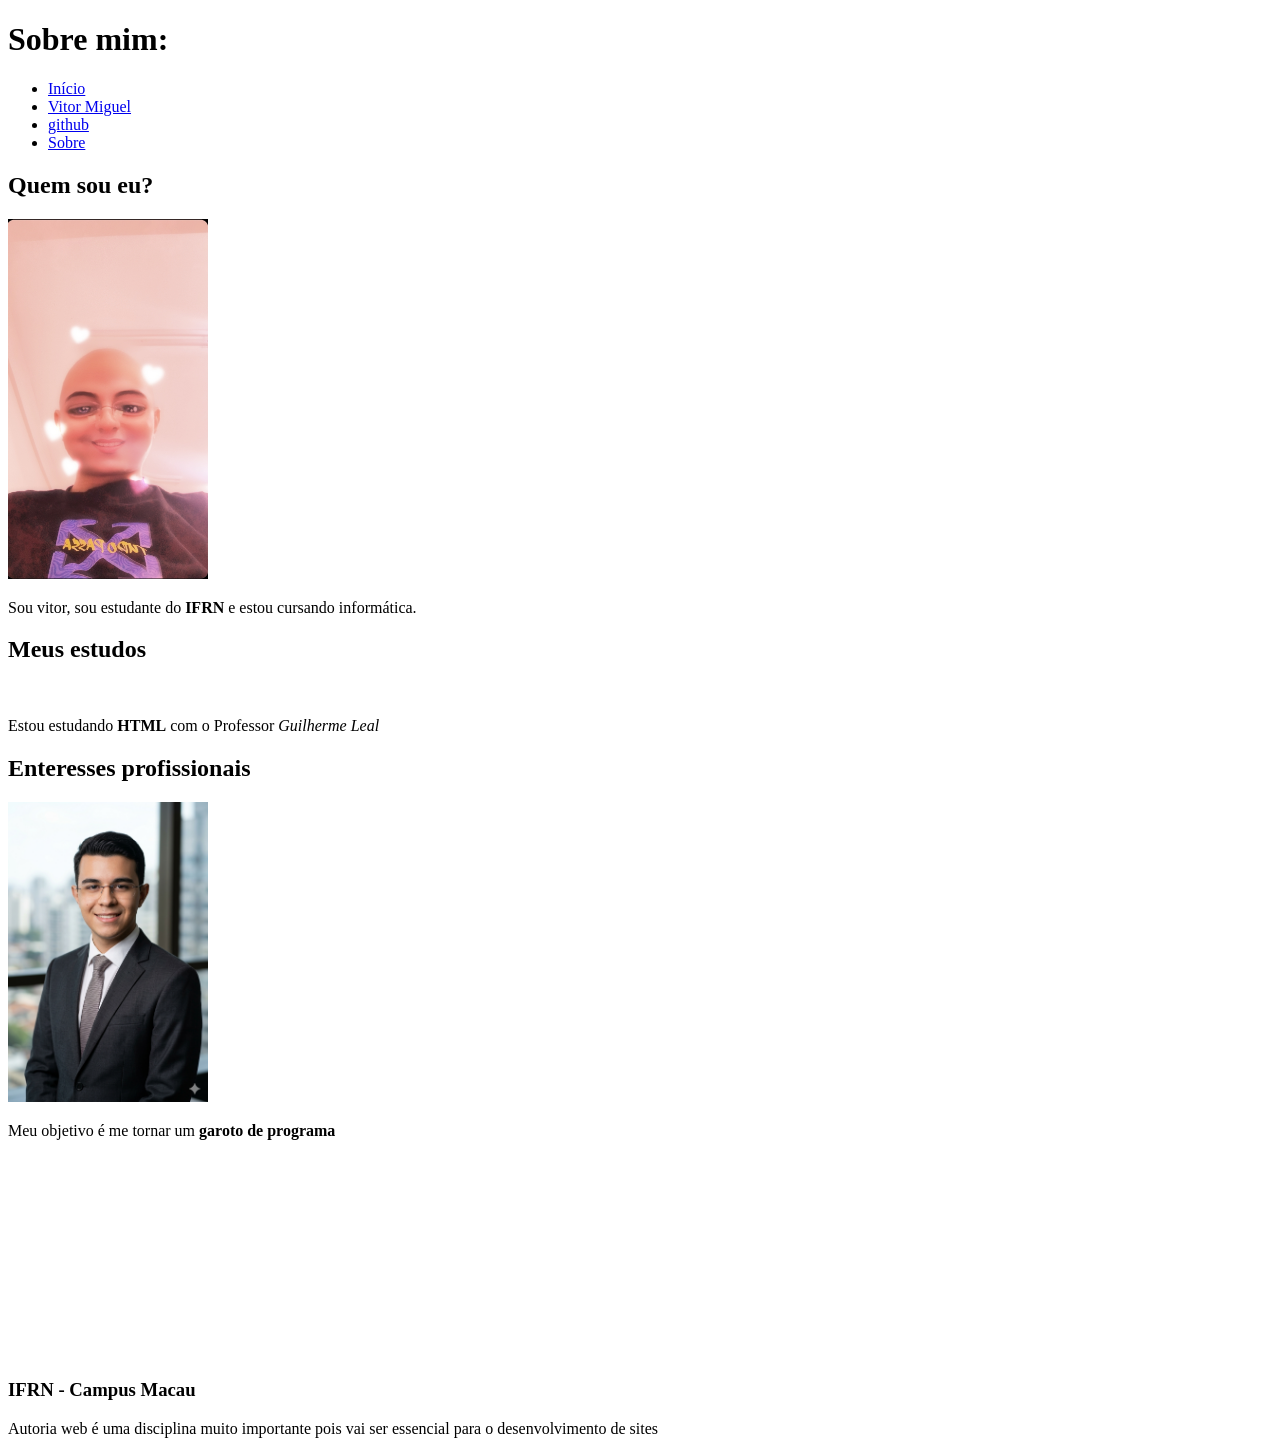
==== desafio01.html @ 8d131ace "desafio" ====
<!doctype html>
<html lang="pt-br">
  <head>
    <meta charset="UTF-8" />
    <meta name="viewport" content="width=device-width, initial-scale=1.0" />
    <title>Desafio01</title>
  </head>
  <body>
    <header>
      <h1>Sobre mim:</h1>
      <nav>
        <ul>
          <li>
            <a href="index.html">Início</a>
          </li>
          <li>
            <a href="https://github.com/vmscgit">Vitor Miguel </a>
          </li>
          <li>
            <a href="https://github.com/vmscgit">github</a>
          </li>
          <li>
            <a href="sobre.html">Sobre</a>
        </li>
        </ul>
      </nav>
    </header>

    <section>
      <h2>Quem sou eu?</h2>
      <div>
        <img
          src="assets/WhatsApp Image 2026-05-20 at 11.17.07.jpeg"
          alt=""
          width="200"
        />
      </div>
      <p>
        Sou vitor, sou estudante do <strong>IFRN</strong> e estou cursando
        informática. 
      </p>
    </section>
    <section>
        <h2> Meus estudos</h2>
        <div>
           <img src="https://kinsta.com/wp-content/uploads/2021/03/HTML-5-Badge-Logo.png" alt="" width="100">
        </div>
        <p>Estou estudando <strong>HTML</strong> com o Professor
        <em>Guilherme Leal</em></p>
    </section>
    <section>
        <h2>Enteresses profissionais</h2>
        <div><img src="assets/imgs/unnamed.png" alt="" width="200"</div>

        <p>Meu objetivo é me tornar um <strong>garoto de programa</strong></p>

       <iframe width="110" height="200" src="https://www.myinstants.com/instant/o-neymar-98908/embed/" frameborder="0" scrolling="no"></iframe>


     <footer>
      <h3>IFRN - Campus Macau</h3>
      <p>Autoria web é uma disciplina muito importante pois vai ser essencial para o desenvolvimento de sites </p>
    </footer>

  </body>
</html>
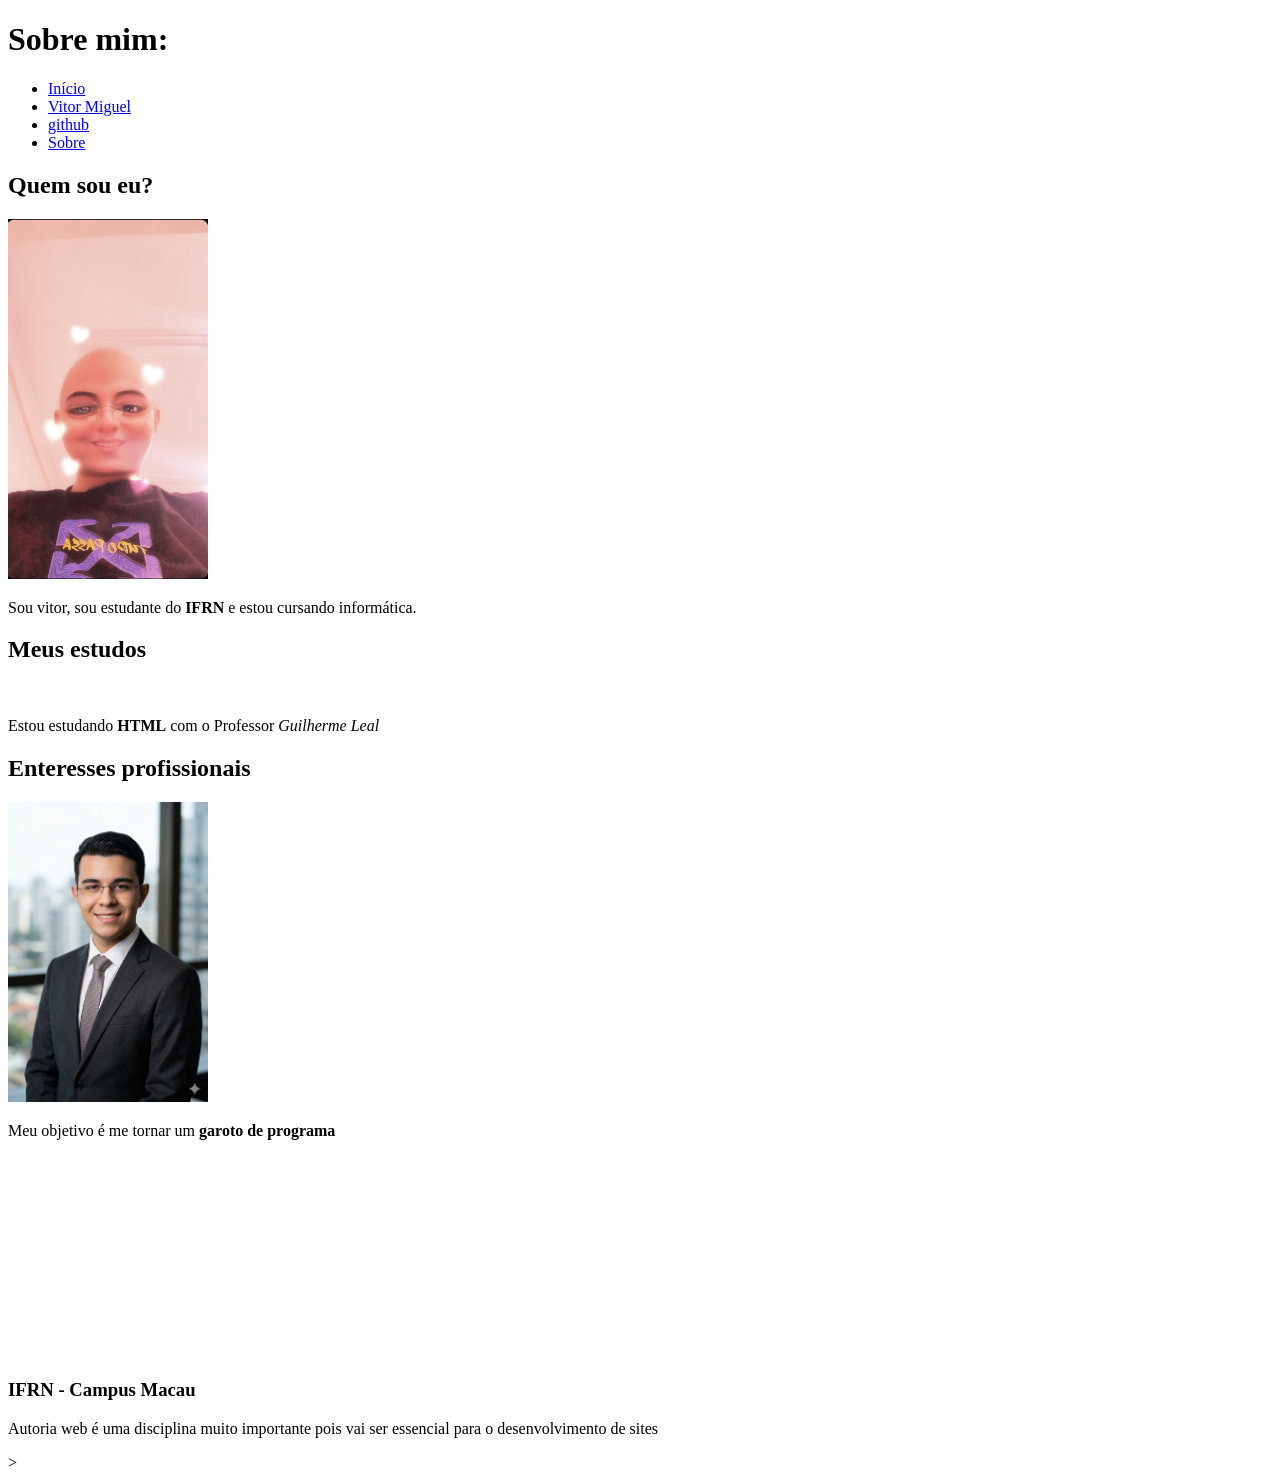
==== commit 99b3e23c: "Ajustes no HTML e CSS: correção de estilo e estrutura nos arquivos desafio01.html, desafio2.html, in" ====
--- a/desafio01.html
+++ b/desafio01.html
@@ -1,66 +1,68 @@
 <!doctype html>
 <html lang="pt-br">
   <head>
-    <meta charset="UTF-8" />
-    <meta name="viewport" content="width=device-width, initial-scale=1.0" />
-    <title>Desafio01</title>
-  </head>
-  <body>
-    <header>
-      <h1>Sobre mim:</h1>
-      <nav>
-        <ul>
-          <li>
-            <a href="index.html">Início</a>
-          </li>
-          <li>
-            <a href="https://github.com/vmscgit">Vitor Miguel </a>
-          </li>
-          <li>
-            <a href="https://github.com/vmscgit">github</a>
-          </li>
-          <li>
-            <a href="sobre.html">Sobre</a>
-        </li>
-        </ul>
-      </nav>
-    </header>
-
-    <section>
-      <h2>Quem sou eu?</h2>
-      <div>
-        <img
-          src="assets/WhatsApp Image 2026-05-20 at 11.17.07.jpeg"
-          alt=""
-          width="200"
-        />
-      </div>
-      <p>
-        Sou vitor, sou estudante do <strong>IFRN</strong> e estou cursando
-        informática. 
-      </p>
-    </section>
-    <section>
-        <h2> Meus estudos</h2>
-        <div>
-           <img src="https://kinsta.com/wp-content/uploads/2021/03/HTML-5-Badge-Logo.png" alt="" width="100">
-        </div>
-        <p>Estou estudando <strong>HTML</strong> com o Professor
-        <em>Guilherme Leal</em></p>
-    </section>
-    <section>
-        <h2>Enteresses profissionais</h2>
-        <div><img src="assets/imgs/unnamed.png" alt="" width="200"</div>
-
-        <p>Meu objetivo é me tornar um <strong>garoto de programa</strong></p>
-
-       <iframe width="110" height="200" src="https://www.myinstants.com/instant/o-neymar-98908/embed/" frameborder="0" scrolling="no"></iframe>
-
-
-     <footer>
-      <h3>IFRN - Campus Macau</h3>
-      <p>Autoria web é uma disciplina muito importante pois vai ser essencial para o desenvolvimento de sites </p>
-    </footer>
-
-  </body>
-</html>
+      <meta charset="UTF-8" />
+          <meta name="viewport" content="width=device-width, initial-scale=1.0" />
+              <title>Desafio01</title>
+                  
+                    </head>
+                      <body>
+                          <header>
+                                <h1>Sobre mim:</h1>
+                                      <nav>
+                                              <ul>
+                                                        <li>
+                                                                    <a href="index.html">Início</a>
+                                                                              </li>
+                                                                                        <li>
+                                                                                                    <a href="https://github.com/vmscgit">Vitor Miguel </a>
+                                                                                                              </li>
+                                                                                                                        <li>
+                                                                                                                                    <a href="https://github.com/vmscgit">github</a>
+                                                                                                                                              </li>
+                                                                                                                                                        <li>
+                                                                                                                                                                    <a href="sobre.html">Sobre</a>
+                                                                                                                                                                            </li>
+                                                                                                                                                                                    </ul>
+                                                                                                                                                                                          </nav>
+                                                                                                                                                                                              </header>
+                                                                                                                                                                                              
+                                                                                                                                                                                                  <section>
+                                                                                                                                                                                                        <h2>Quem sou eu?</h2>
+                                                                                                                                                                                                              <div>
+                                                                                                                                                                                                                      <img
+                                                                                                                                                                                                                                src="assets/WhatsApp Image 2026-05-20 at 11.17.07.jpeg"
+                                                                                                                                                                                                                                          alt=""
+                                                                                                                                                                                                                                                    width="200"
+                                                                                                                                                                                                                                                            />
+                                                                                                                                                                                                                                                                  </div>
+                                                                                                                                                                                                                                                                        <p>
+                                                                                                                                                                                                                                                                                Sou vitor, sou estudante do <strong>IFRN</strong> e estou cursando
+                                                                                                                                                                                                                                                                                        informática. 
+                                                                                                                                                                                                                                                                                              </p>
+                                                                                                                                                                                                                                                                                                  </section>
+                                                                                                                                                                                                                                                                                                      <section>
+                                                                                                                                                                                                                                                                                                              <h2> Meus estudos</h2>
+                                                                                                                                                                                                                                                                                                                      <div>
+                                                                                                                                                                                                                                                                                                                                 <img src="https://kinsta.com/wp-content/uploads/2021/03/HTML-5-Badge-Logo.png" alt="" width="100">
+                                                                                                                                                                                                                                                                                                                                         </div>
+                                                                                                                                                                                                                                                                                                                                                 <p>Estou estudando <strong>HTML</strong> com o Professor
+                                                                                                                                                                                                                                                                                                                                                         <em>Guilherme Leal</em></p>
+                                                                                                                                                                                                                                                                                                                                                             </section>
+                                                                                                                                                                                                                                                                                                                                                                 <section>
+                                                                                                                                                                                                                                                                                                                                                                         <h2>Enteresses profissionais</h2>
+                                                                                                                                                                                                                                                                                                                                                                                 <div><img src="assets/imgs/unnamed.png" alt="" width="200"</div>
+                                                                                                                                                                                                                                                                                                                                                                                 
+                                                                                                                                                                                                                                                                                                                                                                                         <p>Meu objetivo é me tornar um <strong>garoto de programa</strong></p>
+                                                                                                                                                                                                                                                                                                                                                                                         
+                                                                                                                                                                                                                                                                                                                                                                                                <iframe width="110" height="200" src="https://www.myinstants.com/instant/o-neymar-98908/embed/" frameborder="0" scrolling="no"></iframe>
+                                                                                                                                                                                                                                                                                                                                                                                                
+                                                                                                                                                                                                                                                                                                                                                                                                
+                                                                                                                                                                                                                                                                                                                                                                                                     <footer>
+                                                                                                                                                                                                                                                                                                                                                                                                           <h3>IFRN - Campus Macau</h3>
+                                                                                                                                                                                                                                                                                                                                                                                                                 <p>Autoria web é uma disciplina muito importante pois vai ser essencial para o desenvolvimento de sites </p>
+                                                                                                                                                                                                                                                                                                                                                                                                                     </footer>
+                                                                                                                                                                                                                                                                                                                                                                                                                     
+                                                                                                                                                                                                                                                                                                                                                                                                                       </body>
+                                                                                                                                                                                                                                                                                                                                                                                                                       </html>
+                                                                                                                                                                                                                                                                                                                                                                                                                       >
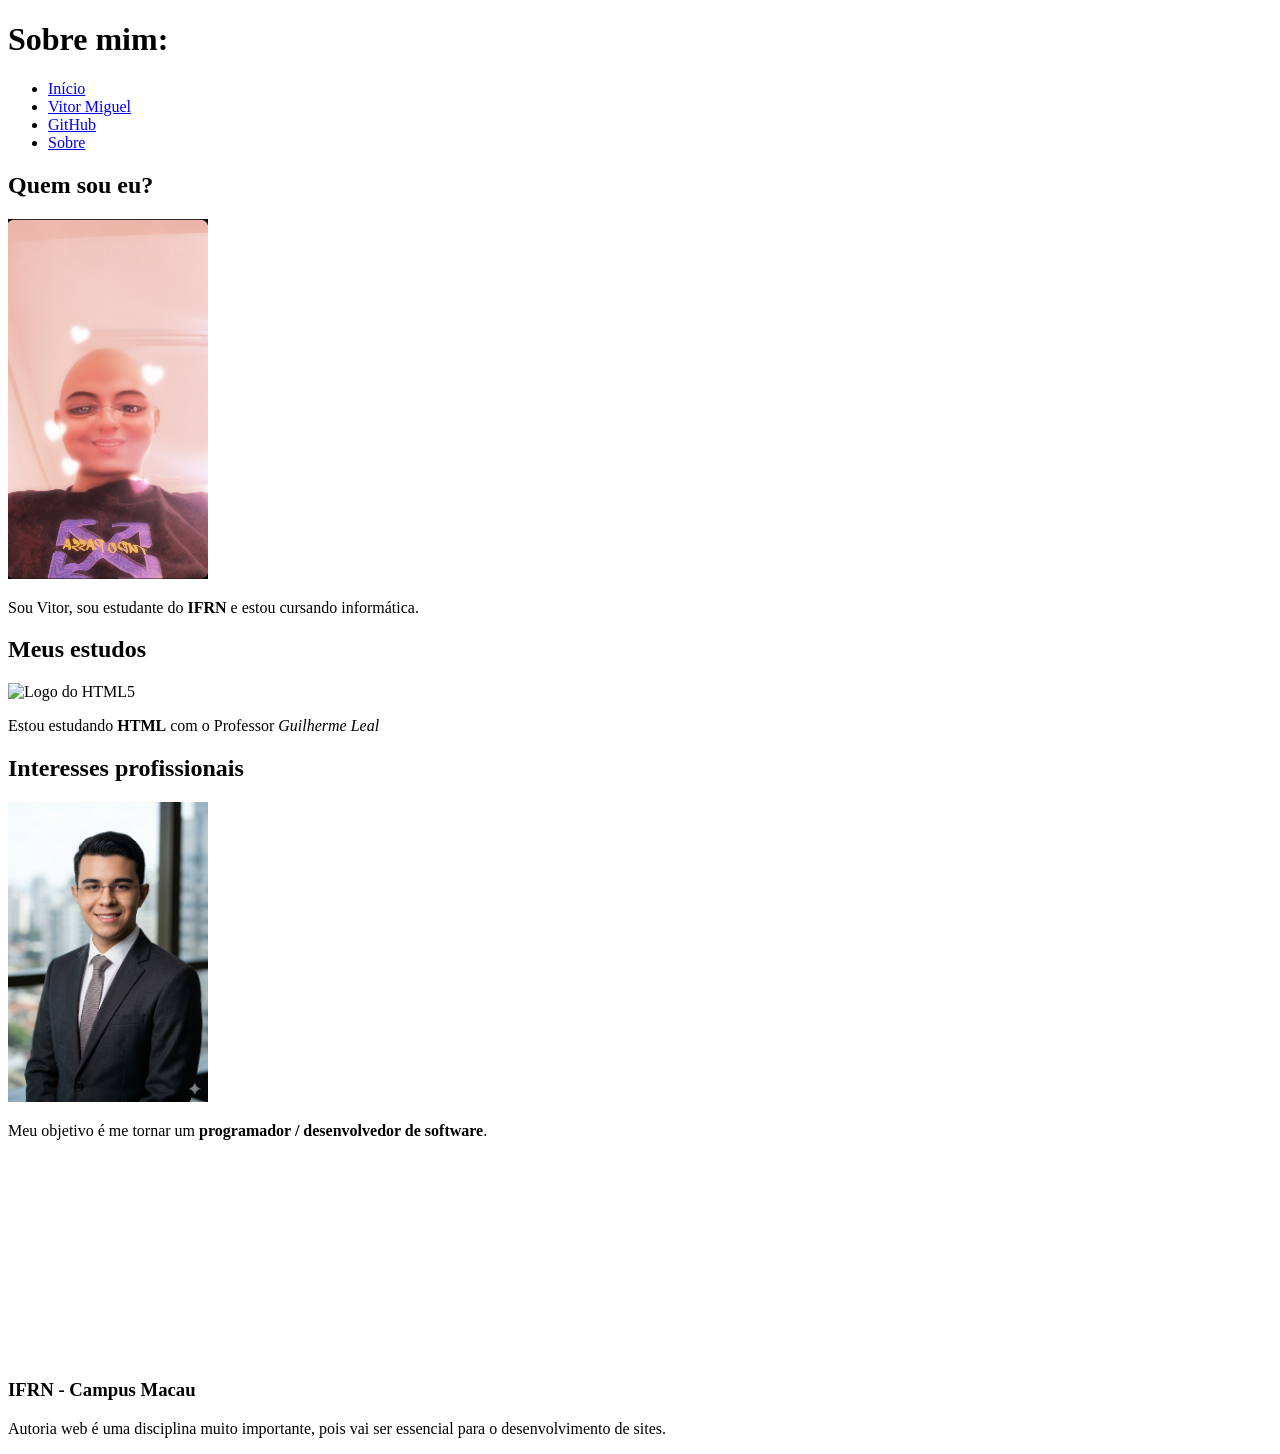
==== commit 44f13fb4: "aw" ====
--- a/desafio01.html
+++ b/desafio01.html
@@ -1,68 +1,81 @@
 <!doctype html>
 <html lang="pt-br">
   <head>
-      <meta charset="UTF-8" />
-          <meta name="viewport" content="width=device-width, initial-scale=1.0" />
-              <title>Desafio01</title>
-                  
-                    </head>
-                      <body>
-                          <header>
-                                <h1>Sobre mim:</h1>
-                                      <nav>
-                                              <ul>
-                                                        <li>
-                                                                    <a href="index.html">Início</a>
-                                                                              </li>
-                                                                                        <li>
-                                                                                                    <a href="https://github.com/vmscgit">Vitor Miguel </a>
-                                                                                                              </li>
-                                                                                                                        <li>
-                                                                                                                                    <a href="https://github.com/vmscgit">github</a>
-                                                                                                                                              </li>
-                                                                                                                                                        <li>
-                                                                                                                                                                    <a href="sobre.html">Sobre</a>
-                                                                                                                                                                            </li>
-                                                                                                                                                                                    </ul>
-                                                                                                                                                                                          </nav>
-                                                                                                                                                                                              </header>
-                                                                                                                                                                                              
-                                                                                                                                                                                                  <section>
-                                                                                                                                                                                                        <h2>Quem sou eu?</h2>
-                                                                                                                                                                                                              <div>
-                                                                                                                                                                                                                      <img
-                                                                                                                                                                                                                                src="assets/WhatsApp Image 2026-05-20 at 11.17.07.jpeg"
-                                                                                                                                                                                                                                          alt=""
-                                                                                                                                                                                                                                                    width="200"
-                                                                                                                                                                                                                                                            />
-                                                                                                                                                                                                                                                                  </div>
-                                                                                                                                                                                                                                                                        <p>
-                                                                                                                                                                                                                                                                                Sou vitor, sou estudante do <strong>IFRN</strong> e estou cursando
-                                                                                                                                                                                                                                                                                        informática. 
-                                                                                                                                                                                                                                                                                              </p>
-                                                                                                                                                                                                                                                                                                  </section>
-                                                                                                                                                                                                                                                                                                      <section>
-                                                                                                                                                                                                                                                                                                              <h2> Meus estudos</h2>
-                                                                                                                                                                                                                                                                                                                      <div>
-                                                                                                                                                                                                                                                                                                                                 <img src="https://kinsta.com/wp-content/uploads/2021/03/HTML-5-Badge-Logo.png" alt="" width="100">
-                                                                                                                                                                                                                                                                                                                                         </div>
-                                                                                                                                                                                                                                                                                                                                                 <p>Estou estudando <strong>HTML</strong> com o Professor
-                                                                                                                                                                                                                                                                                                                                                         <em>Guilherme Leal</em></p>
-                                                                                                                                                                                                                                                                                                                                                             </section>
-                                                                                                                                                                                                                                                                                                                                                                 <section>
-                                                                                                                                                                                                                                                                                                                                                                         <h2>Enteresses profissionais</h2>
-                                                                                                                                                                                                                                                                                                                                                                                 <div><img src="assets/imgs/unnamed.png" alt="" width="200"</div>
-                                                                                                                                                                                                                                                                                                                                                                                 
-                                                                                                                                                                                                                                                                                                                                                                                         <p>Meu objetivo é me tornar um <strong>garoto de programa</strong></p>
-                                                                                                                                                                                                                                                                                                                                                                                         
-                                                                                                                                                                                                                                                                                                                                                                                                <iframe width="110" height="200" src="https://www.myinstants.com/instant/o-neymar-98908/embed/" frameborder="0" scrolling="no"></iframe>
-                                                                                                                                                                                                                                                                                                                                                                                                
-                                                                                                                                                                                                                                                                                                                                                                                                
-                                                                                                                                                                                                                                                                                                                                                                                                     <footer>
-                                                                                                                                                                                                                                                                                                                                                                                                           <h3>IFRN - Campus Macau</h3>
-                                                                                                                                                                                                                                                                                                                                                                                                                 <p>Autoria web é uma disciplina muito importante pois vai ser essencial para o desenvolvimento de sites </p>
-                                                                                                                                                                                                                                                                                                                                                                                                                     </footer>
-                                                                                                                                                                                                                                                                                                                                                                                                                     
-                                                                                                                                                                                                                                                                                                                                                                                                                       </body>
-                                                                                                                                                                                                                                                                                                                                                                                                                       </html>
-                                                                                                                                                                                                                                                                                                                                                                                                                       >+    <meta charset="UTF-8" />
+    <meta name="viewport" content="width=device-width, initial-scale=1.0" />
+    <title>Desafio01</title>
+  </head>
+  <body>
+    <header>
+      <h1>Sobre mim:</h1>
+      <nav>
+        <ul>
+          <li><a href="index.html">Início</a></li>
+          <li><a href="https://github.com/vmscgit">Vitor Miguel</a></li>
+          <li><a href="https://github.com/vmscgit">GitHub</a></li>
+          <li><a href="sobre.html">Sobre</a></li>
+        </ul>
+      </nav>
+    </header>
+
+    <section>
+      <h2>Quem sou eu?</h2>
+      <div>
+        <img
+          src="assets/WhatsApp Image 2026-05-20 at 11.17.07.jpeg"
+          alt="Foto de Vitor"
+          width="200"
+        />
+      </div>
+      <p>
+        Sou Vitor, sou estudante do <strong>IFRN</strong> e estou cursando
+        informática.
+      </p>
+    </section>
+
+    <section>
+      <h2>Meus estudos</h2>
+      <div>
+        <img
+          src="https://kinsta.com/wp-content/uploads/2021/03/HTML-5-Badge-Logo.png"
+          alt="Logo do HTML5"
+          width="100"
+        />
+      </div>
+      <p>
+        Estou estudando <strong>HTML</strong> com o Professor
+        <em>Guilherme Leal</em>
+      </p>
+    </section>
+
+    <section>
+      <h2>Interesses profissionais</h2>
+      <div>
+        <img
+          src="assets/imgs/unnamed.png"
+          alt="Imagem profissional"
+          width="200"
+        />
+      </div>
+      <p>
+        Meu objetivo é me tornar um
+        <strong>programador / desenvolvedor de software</strong>.
+      </p>
+      <iframe
+        width="110"
+        height="200"
+        src="https://www.myinstants.com/instant/o-neymar-98908/embed/"
+        frameborder="0"
+        scrolling="no"
+      ></iframe>
+    </section>
+
+    <footer>
+      <h3>IFRN - Campus Macau</h3>
+      <p>
+        Autoria web é uma disciplina muito importante, pois vai ser essencial
+        para o desenvolvimento de sites.
+      </p>
+    </footer>
+  </body>
+</html>
